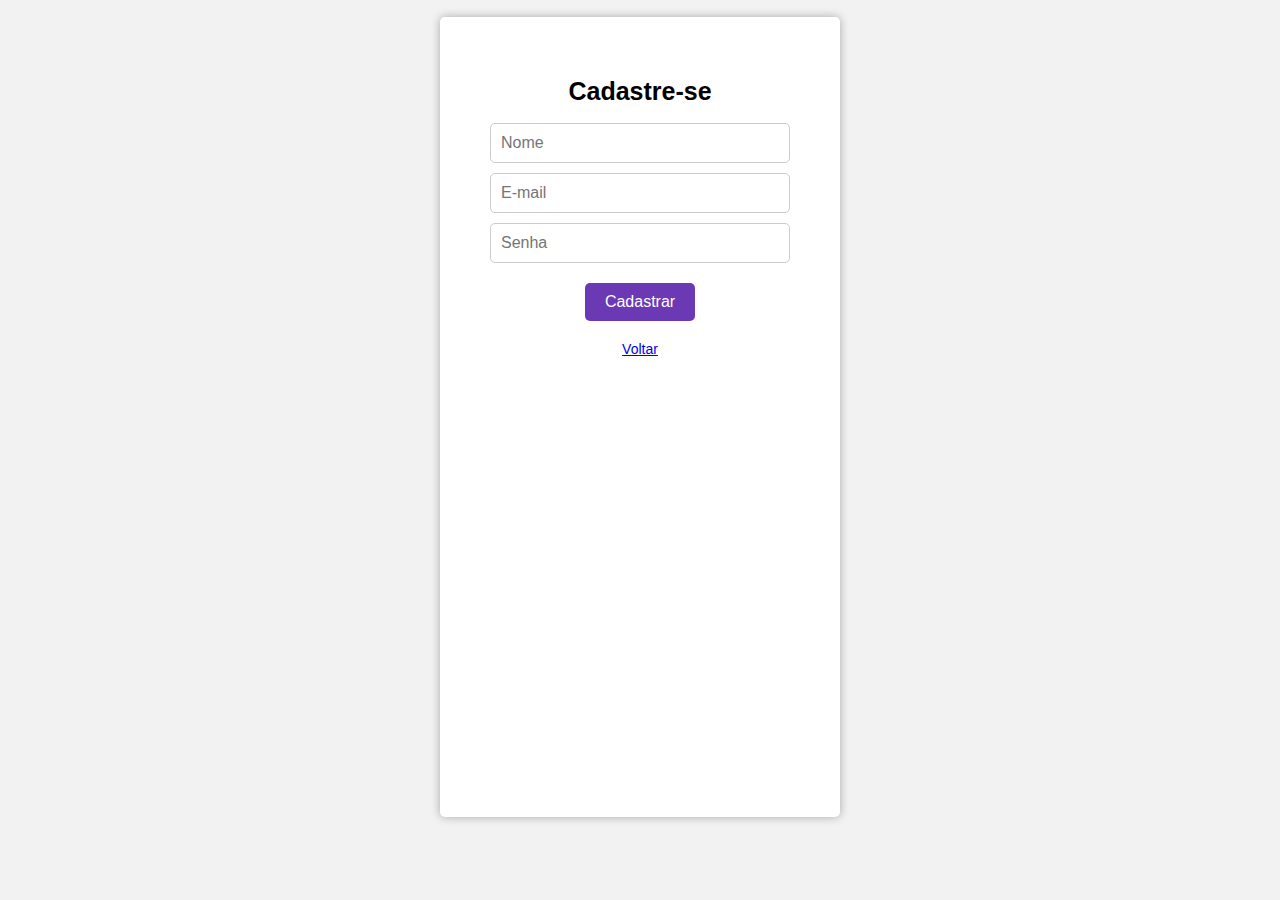
==== src/html/cadastro.html @ 1dbdc360 "Criação inicial (apenas visual)" ====
<!DOCTYPE html>
<html>
<head>
	<title>Cadastro</title>
	<link rel="stylesheet" href="/src/assets/css/style.css">
</head>
<body>
	<div class="container">
		<h1>Cadastre-se</h1>
		<form>
			<input type="text" name="name" placeholder="Nome">
			<input type="email" name="email" placeholder="E-mail">
			<input type="password" name="password" placeholder="Senha">
			<button type="submit">Cadastrar</button>
			<a href="index.html" class="back-link">Voltar</a>
		</form>
	</div>
</body>
</html>
---- src/assets/css/style.css ----
body {
	font-family: Arial, sans-serif;
	background-color: #f2f2f2;
}

.container {
	width: 400px;
	height: 800px;
	margin: 0 auto;
	background-color: #fff;
	box-shadow: 0 0 10px rgba(0,0,0,0.3);
	border-radius: 5px;
	text-align: center;
	position: relative;
	justify-content: center;
	align-items: center;
	margin-top: 10px;

}

h1 {
	font-size: 25px;
	padding-top: 60px;
}


input[type="text"], input[type="email"], input[type="password"] {
	display: block;
	margin: 10px auto;
	padding: 10px;
	border: 1px solid #ccc;
	border-radius: 5px;
	width: 100%;
	max-width: 300px;
	box-sizing: border-box;
	font-size: 16px;
}

button {
	display: block;
	margin: 20px auto;
	padding: 10px 20px;
	background-color: #6B39B4;
	color: #fff;
	border: none;
	border-radius: 5px;
	font-size: 16px;
	cursor: pointer;
	transition: background-color 0.3s ease;
}

.register-link {
	display: block;
	margin-top: 20px;
	font-size: 14px;
}

.register-link a {
	color: #6B39B4;
	text-decoration: none;
	transition: color 0.3s ease;
}

.register-link a:hover {
	color: #58008E;
}

.back-link {
	display: block;
	margin-top: 20px;
	font-size: 14px;
}

.back-link a {
	color: #6B39B4;
	text-decoration: none;
	transition: color 0.3s ease;
}

.back-link a:hover {
	color: #58008E;
}

.profile-pic {
	width: 150px;
	height: 150px;
	background-color: #ccc;
	border-radius: 50%;
	margin: 20px auto;
}

.chart {
	width: 80%;
	height: 200px;
	background-color: #ccc;
	margin: 20px auto;
}
.profile-buttons {
	position: absolute;
	bottom: 0;
	width: 100%;
	display: flex;
	justify-content: center;
	align-items: center;
	margin: 20px auto;
}

.profile-buttons button {
	width: 50px;
	height: 50px;
	border-radius: 50%;
	background-color: #6B39B4;
	color: #fff;
	border: none;
	margin: 0 10px;
	font-size: 20px;
	cursor: pointer;
	transition: background-color 0.3s ease;
  }

.fa {
	display: flex;
	align-items: center;
	justify-content: center;
	height: 100%;
}

.title {
	text-align: center;
}

.chart-container {
	margin: 20px 0;
}

.list-container {
	background-color: #fff;
	padding: 20px;
	border-radius: 5px;
	max-height: 150px;
	overflow-y: auto;
}


.list {
	list-style: none;
	padding: 0;
	margin: 0;
}

.list li {
	padding: 10px 0;
	border-bottom: 1px solid #f5f5f5;
}

.calendar-container {
	display: flex;
	align-items: center;
	justify-content: center;
	margin: 20px 0;
}

.calendar {
	background-color: #f5f5f5;
	height: 400px;
	width: 400px;
}

.circle-container {
	display: flex;
	flex-direction: column;
	align-items: center;
	margin: 20px 0;
}

.circle {
	display: flex;
	align-items: center;
	justify-content: center;
	background-color: #f5f5f5;
	height: 100px;
	width: 100px;
	border-radius: 50%;
	margin-bottom: 20px;
}

.month {
	font-size: 24px;
	font-weight: bold;
}

.subtitle {
	text-align: center;
	font-size: 20px;
	font-weight: bold;
}


.dropdown {
	display: flex;
	width: 300px;
	height: 50px;
	padding: 10px;
	font-size: 16px;
	border-radius: 5px;
	border: 1px solid #ccc;
	background-color: #fff;
	text-align: center;
	justify-content: center;
	margin: 0 auto;
}



.retangulo {
    width: 300px;
    height: 50px;
    background-color: #6B39B4;
    border: 2px solid #000;
    text-align: center;
	display: flex;
	text-align: center;
	justify-content: center;
	margin: 0 auto;
	align-items: center;

}

.button-list {
	list-style: none;
	margin: 0;
	padding: 0;
  }
  
  .button-list button {
	border-radius: 0;
  }
  
  .menu-button {
	background-color: white;
	border: none;
	border-bottom: 1px solid #ccc;
	color: black;
	cursor: pointer;
	display: block;
	font-size: 16px;
	font-weight: bold;
	margin: 0;
	padding: 10px 20px;
	text-align: left;
	text-decoration: none;
	width: 100%;
  }

   .menu-button::after {
	content: ">";
	float: right;
	margin-left: 10px;
  }
  
  .menu-button:focus, .menu-button:active {
	outline: none;
	background-color: white;
  }

  .retangulo p {
	font-size: 24px;
  }
  
  .salvar {
	background-color: black;
	color: white;
	font-size: 24px;
	border: none;
	border-radius: 4px;
	padding: 10px 20px;
	margin-top: 30px;
	cursor: pointer;
  }
  
	.back-button {
	position: absolute;
	top: 20px; 
	left: 20px; 
	color: #6B39B4;
	border: none;
	padding: 10px;
	cursor: pointer;
	text-decoration: none;
	font-size: 18px;
	}

	.Sair {
		position: absolute;
		top: 20px; 
		right: 20px; 
		color: #6B39B4;
		border: none;
		padding: 10px;
		cursor: pointer;
		text-decoration: none;
		font-size: 18px;
		}
	
	.btn {
		width: 50px;
		height: 50px;
		border-radius: 50%;
		background-color: #ccc;
		color: #fff;
		border: none;
		margin: 0 10px;
		font-size: 20px;
		cursor: pointer;
		transition: background-color 0.3s ease;
		}
		
	.btnActive {
		width: 50px;
		height: 50px;
		border-radius: 50%;
		background-color: #6B39B4;
		color: #fff;
		border: none;
		margin: 0 10px;
		font-size: 20px;
		cursor: pointer;
		transition: background-color 0.3s ease;
		}

		.gear-icon {
			position: absolute;
			top: 20px; 
			left: 20px; 
			color: black;
			border: none;
			padding: 10px;
			cursor: pointer;
			text-decoration: none;
			font-size: 18px;
		}
		
		a.fa {
			font-size: 28px;
		  }
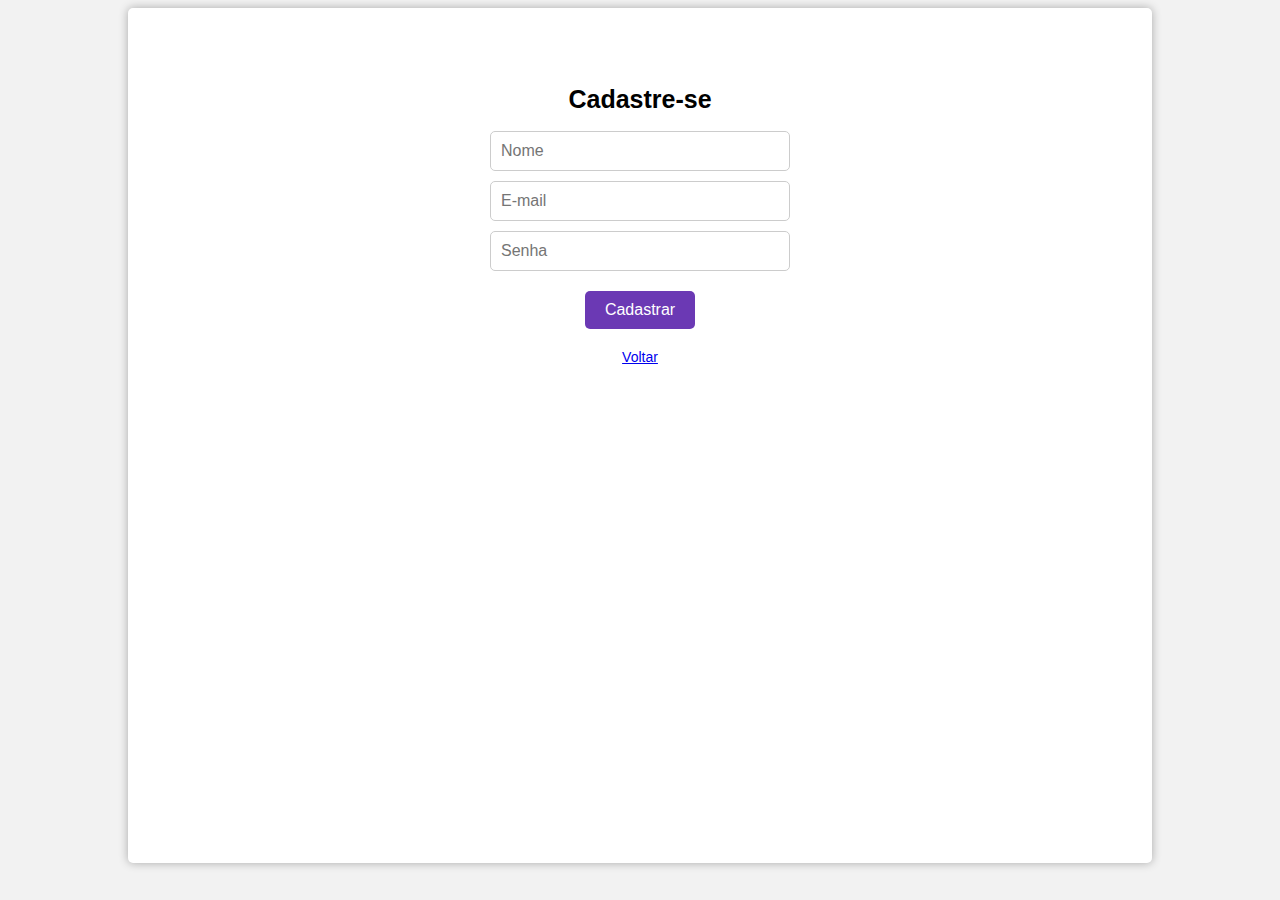
==== commit 0aff9c53: "Adicionado de Tela inicial do Site e Responvidade" ====
--- a/src/html/cadastro.html
+++ b/src/html/cadastro.html
@@ -1,5 +1,5 @@
 <!DOCTYPE html>
-<html>
+<html lang="pt-BR">
 <head>
 	<title>Cadastro</title>
 	<link rel="stylesheet" href="/src/assets/css/style.css">
@@ -12,7 +12,7 @@
 			<input type="email" name="email" placeholder="E-mail">
 			<input type="password" name="password" placeholder="Senha">
 			<button type="submit">Cadastrar</button>
-			<a href="index.html" class="back-link">Voltar</a>
+			<a href="/src/html/login.html" class="back-link">Voltar</a>
 		</form>
 	</div>
 </body>
--- a/src/assets/css/style.css
+++ b/src/assets/css/style.css
@@ -4,8 +4,6 @@
 }
 
 .container {
-	width: 400px;
-	height: 800px;
 	margin: 0 auto;
 	background-color: #fff;
 	box-shadow: 0 0 10px rgba(0,0,0,0.3);
@@ -15,6 +13,8 @@
 	justify-content: center;
 	align-items: center;
 	margin-top: 10px;
+	margin-bottom: 10px;
+	height: 95vh;
 
 }
 
@@ -112,7 +112,7 @@
 	background-color: #6B39B4;
 	color: #fff;
 	border: none;
-	margin: 0 10px;
+	margin: 5px;
 	font-size: 20px;
 	cursor: pointer;
 	transition: background-color 0.3s ease;
@@ -342,4 +342,124 @@
 		
 		a.fa {
 			font-size: 28px;
-		  }+		  }
+
+/* Smartphones em modo paisagem */
+@media only screen 
+and (min-width: 320px) 
+and (max-width: 480px) 
+and (orientation: landscape) {
+  .container {
+	  width: 100%;
+	  max-width: 480px;
+	  margin: 0 auto;
+	  overflow-y: auto;
+
+  }
+  .profile-buttons {
+    position: static;
+    margin: 20px auto;
+    display: flex;
+    flex-wrap: wrap;
+    justify-content: center;
+  }
+
+  .profile-buttons button {
+    margin: 5px;
+  }
+}
+
+/* Smartphones em modo retrato */
+@media only screen 
+and (min-width: 320px) 
+and (max-width: 480px) 
+and (orientation: portrait) {
+  .container {
+	  width: 100%;
+	  max-width: 320px;
+	  margin: 0 auto;
+	  overflow-y: auto;
+
+  }
+  .profile-buttons {
+    position: static;
+    margin: 20px auto;
+    display: flex;
+    flex-wrap: wrap;
+    justify-content: center;
+  }
+
+  .profile-buttons button {
+    margin: 5px;
+  }
+}
+
+/* Smartphones em modo retrato com largura e altura de 640x480 */
+@media only screen 
+and (max-width: 640px) 
+and (max-height: 480px) 
+and (orientation: portrait) {
+  .container {
+    width: 100%;
+    max-width: 320px;
+    margin: 0 auto;
+    overflow-y: auto;
+  }
+  .profile-buttons {
+    position: static;
+    margin: 20px auto;
+    display: flex;
+    flex-wrap: wrap;
+    justify-content: center;
+  }
+  .profile-buttons button {
+    margin: 5px;
+  }
+}
+
+/* Tablets */
+@media only screen 
+and (min-width: 768px) 
+and (max-width: 1024px) {
+  .container {
+	  width: 100%;
+	  height: 100%;
+	  max-width: 768px;
+	  margin: 0 auto;
+	  overflow-y: auto;
+  }.profile-buttons {
+    position: static;
+    display: flex;
+    flex-wrap: wrap;
+    justify-content: center;
+  }
+  .profile-buttons button {
+    margin: 5px;
+  }
+  
+}
+
+/* Monitores de laptop */
+@media only screen 
+and (min-width: 1025px) 
+and (max-width: 1366px) {
+  .container {
+	  width: 100%;
+	  max-width: 1024px;
+	  margin: 0 auto;
+	  overflow-y: auto;
+
+  }
+
+}
+
+/* Monitores desktop */
+@media only screen 
+and (min-width: 1367px) {
+  .container {
+	  width: 100%;
+	  max-width: 1280px;
+	  margin: 0 auto;
+  }
+  
+}
